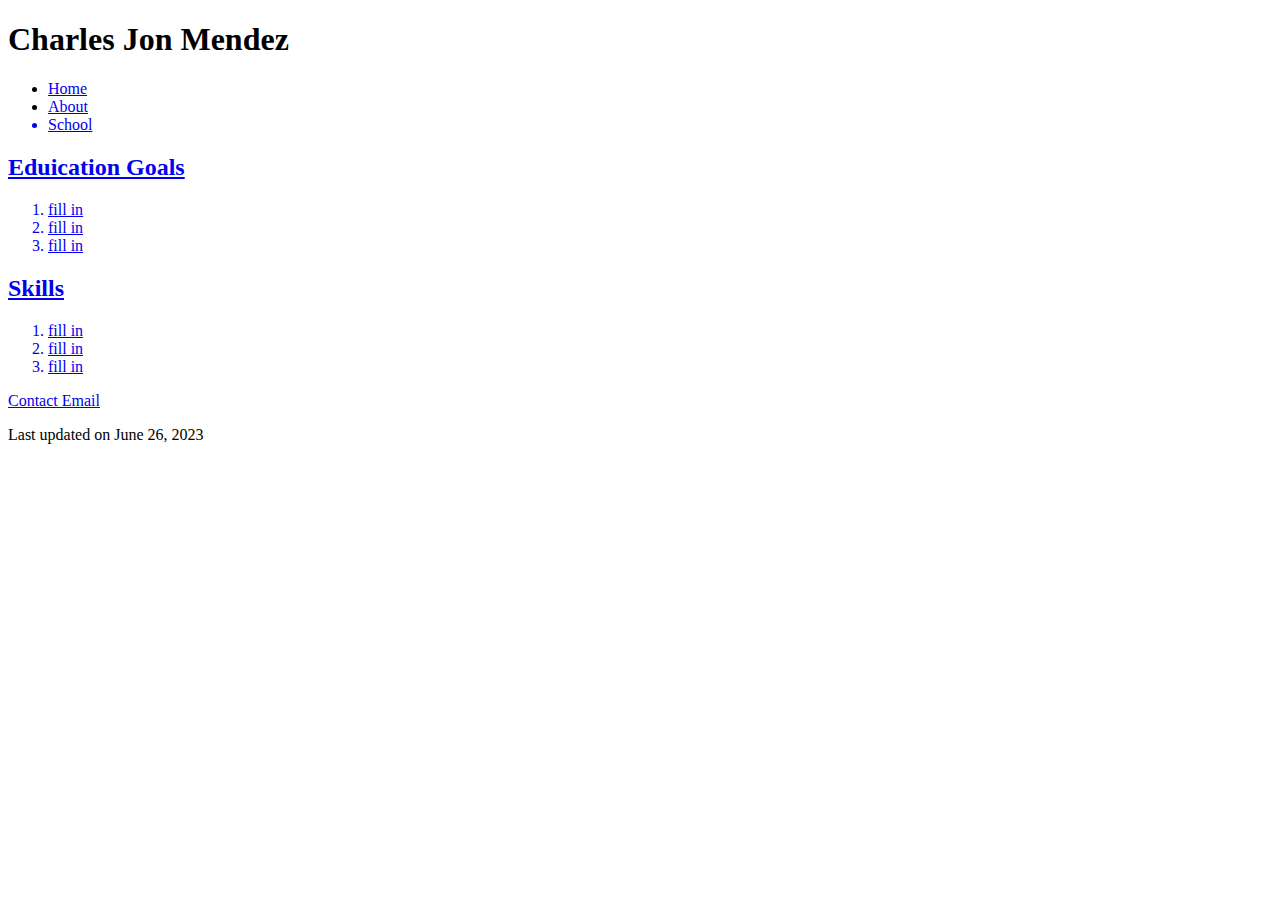
==== about.html @ d3cce327 "Add files via upload" ====
<!DOCTYPE html>
<html lang="en">
<head>
    <!-- comment -->
    <meta charset="utf-8"/>
    <meta name="keywords"
          content="terms"/>
    <title>Project 1-2</title>
    </head>
<body>
<h1>Charles Jon Mendez</h1>
    <nav>
        <ul>
            <li><a href="https://neonube.github.io/CIS162/index.html">Home</li>
            <li><a href="https://neonube.github.io/CIS162/about.html">About</li>
            <li>School</li>
        </ul>
    </nav>
    <h2>Eduication Goals</h2>
    <ol>
        <li>fill in</li>
        <li>fill in</li>
        <li>fill in</li>
    </ol>

<h2>Skills</h2>
<ol>
    <li>fill in</li>
    <li>fill in</li>
    <li>fill in</li>
</ol>
    <p><a href="mailto:chucktf@gmail.com">Contact Email</a></p>
    <p>Last updated on June 26, 2023</p>
</body>
</html>
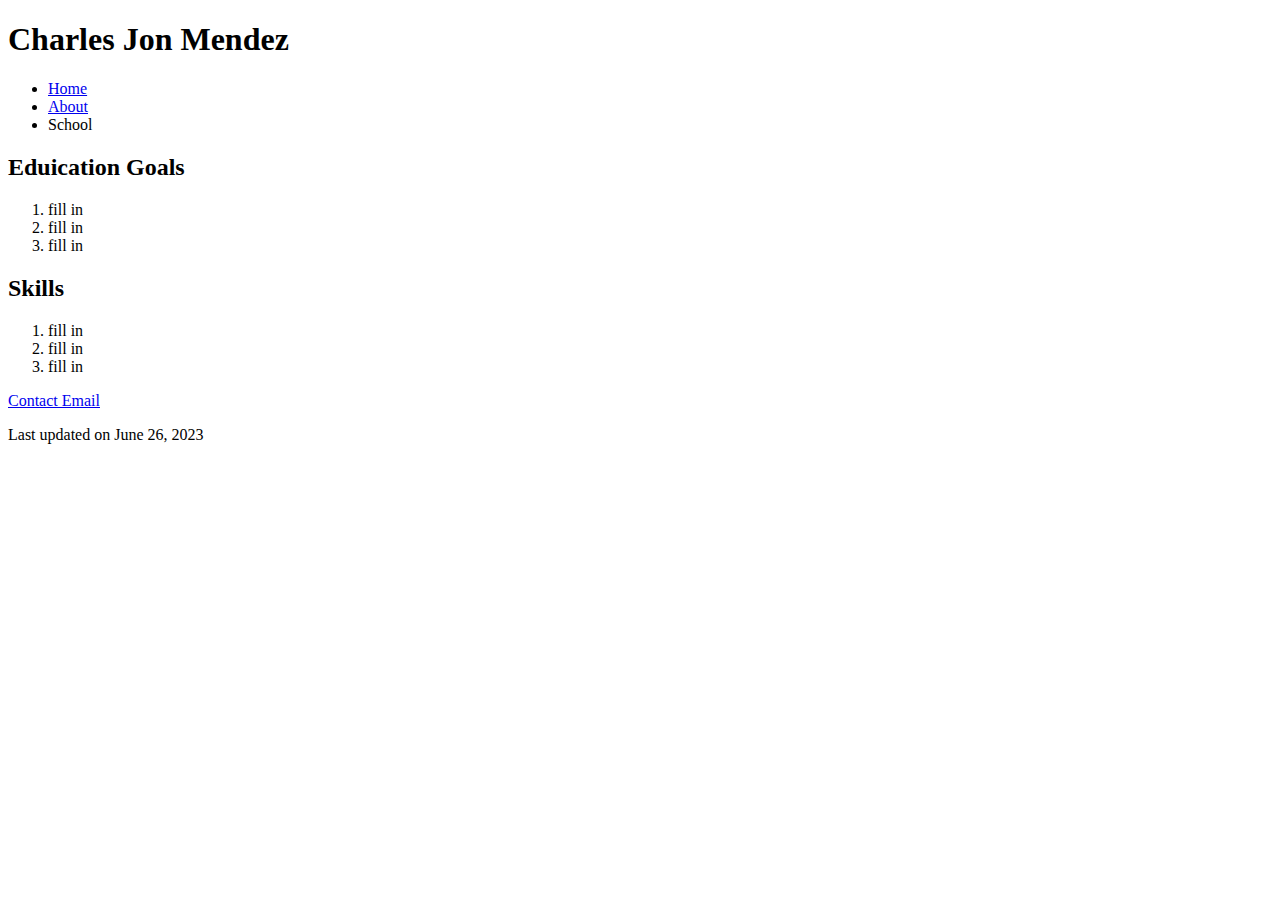
==== commit bf56e68a: "Add files via upload" ====
--- a/about.html
+++ b/about.html
@@ -11,8 +11,8 @@
 <h1>Charles Jon Mendez</h1>
     <nav>
         <ul>
-            <li><a href="https://neonube.github.io/CIS162/index.html">Home</li>
-            <li><a href="https://neonube.github.io/CIS162/about.html">About</li>
+            <li><a href="https://neonube.github.io/CIS162/index.html">Home</a></li>
+            <li><a href="https://neonube.github.io/CIS162/about.html">About</a></li>
             <li>School</li>
         </ul>
     </nav>
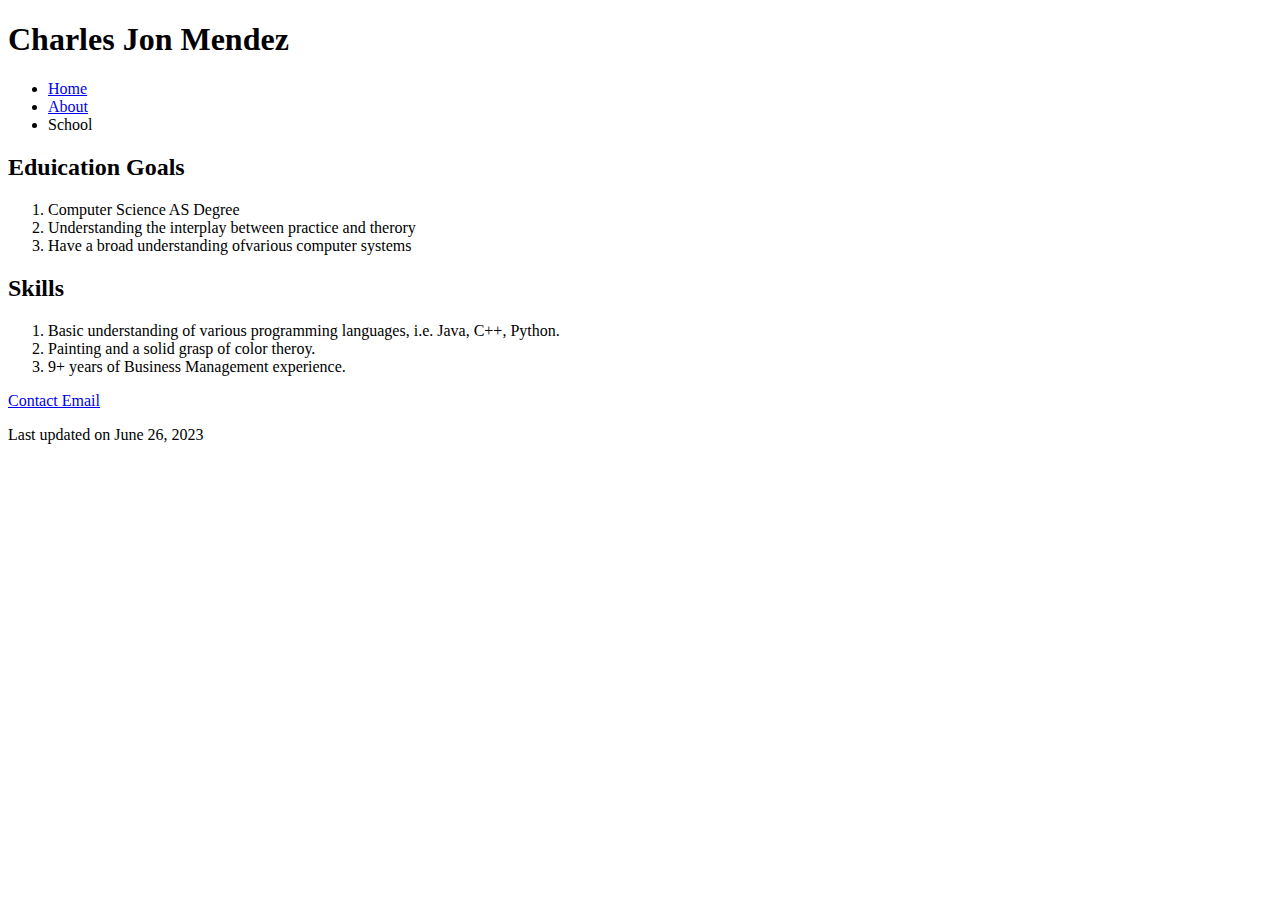
==== commit abcc4b2f: "Add files via upload" ====
--- a/about.html
+++ b/about.html
@@ -18,16 +18,16 @@
     </nav>
     <h2>Eduication Goals</h2>
     <ol>
-        <li>fill in</li>
-        <li>fill in</li>
-        <li>fill in</li>
+        <li>Computer Science AS Degree</li>
+        <li>Understanding the interplay between practice and therory</li>
+        <li>Have a broad understanding ofvarious computer systems</li>
     </ol>
 
 <h2>Skills</h2>
 <ol>
-    <li>fill in</li>
-    <li>fill in</li>
-    <li>fill in</li>
+    <li>Basic understanding of various programming languages, i.e. Java, C++, Python.</li>
+    <li>Painting and a solid grasp of color theroy.</li>
+    <li>9+ years of Business Management experience.</li>
 </ol>
     <p><a href="mailto:chucktf@gmail.com">Contact Email</a></p>
     <p>Last updated on June 26, 2023</p>
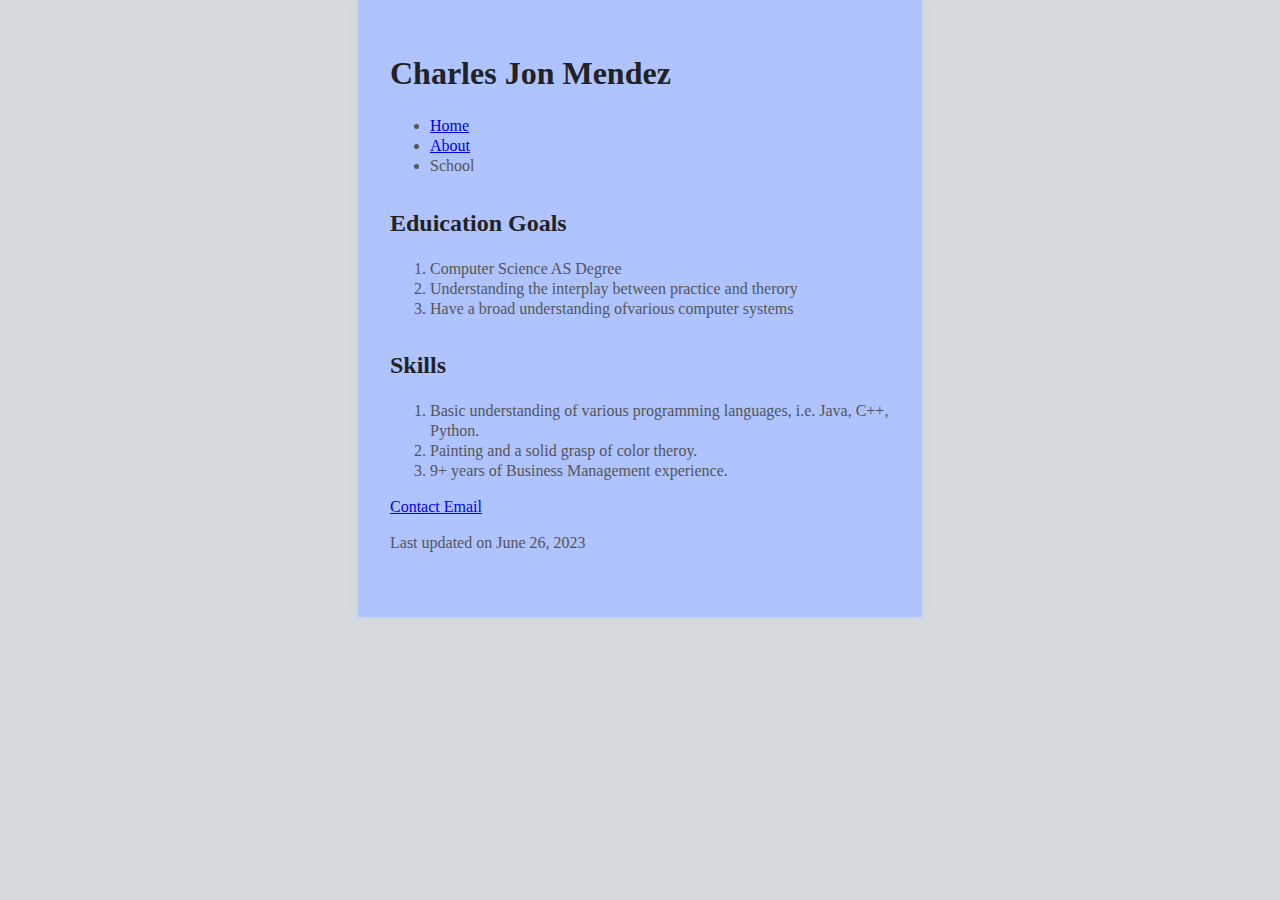
==== commit 0f267077: "Add files via upload" ====
--- a/about.html
+++ b/about.html
@@ -5,7 +5,8 @@
     <meta charset="utf-8"/>
     <meta name="keywords"
           content="terms"/>
-    <title>Project 1-2</title>
+    <link rel="stylesheet" href="main.css">
+    <title>Charles Menez</title>
     </head>
 <body>
 <h1>Charles Jon Mendez</h1>
--- a/main.css
+++ b/main.css
@@ -0,0 +1,28 @@
+html {
+    background: #D6DBDF;
+    -background-image: linear-gradient(270deg, rgb(230, 233, 233) 0%, rgb(216, 221, 221) 100%);
+    -webkit-font-smoothing: antialiased;
+}
+
+body {
+    background: #AFC4FF;
+    box-shadow: 0 0 10px rgba(0, 0, 0, 0.06);
+    color: #545454;
+    font-family:  "Times New Roman", Times, serif;
+    font-size: 16px;
+    line-height: 1.25;
+    margin: 0 auto;
+    max-width: 500px;
+    padding: 2em 2em 3em;
+}
+
+h1, h2, h3, h4, h5, h6 {
+    color: #222;
+    font-weight: 600;
+    line-height: 1.3;
+}
+
+h2 {
+    margin-top: 1.3em;
+}
+
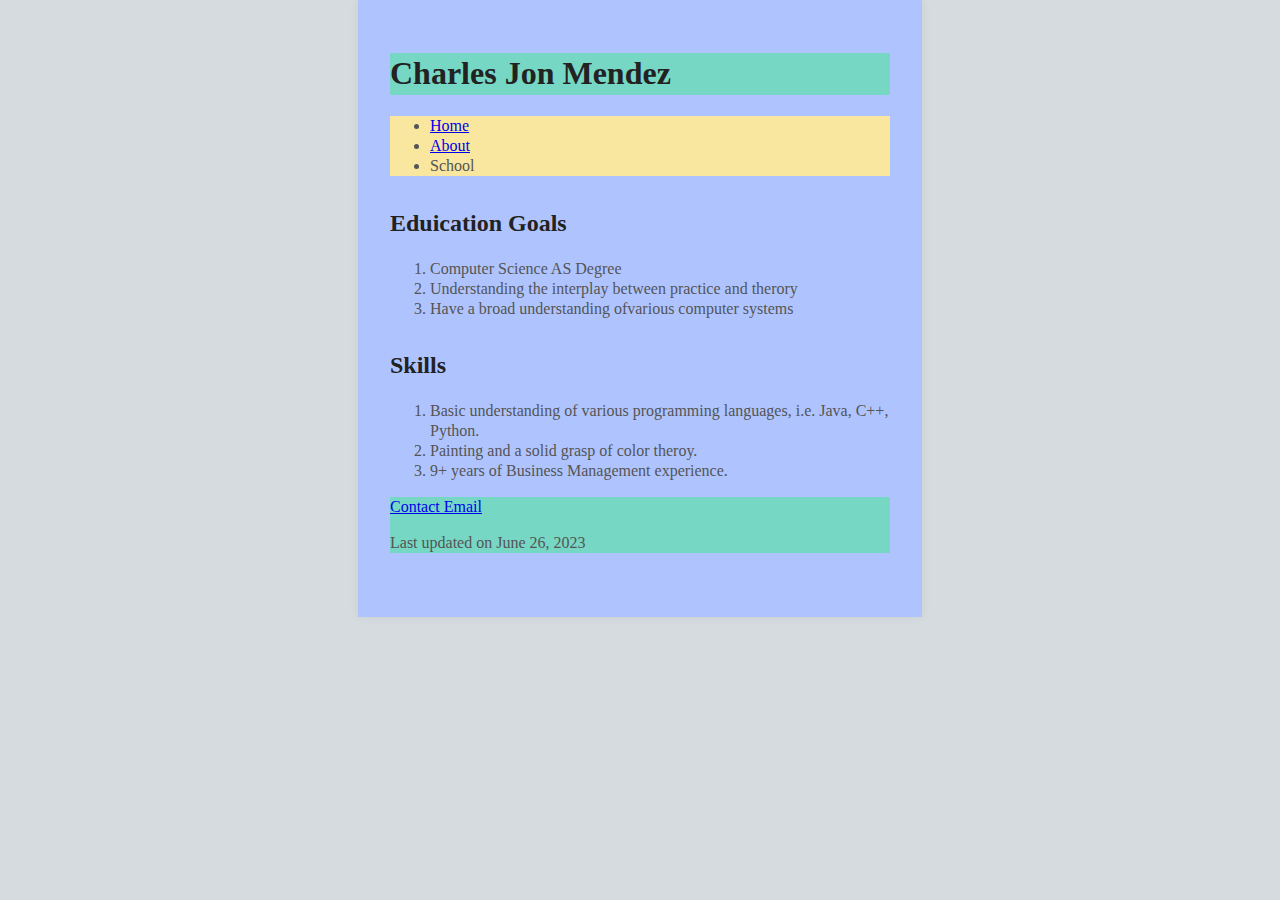
==== commit 21f7562f: "Add files via upload" ====
--- a/about.html
+++ b/about.html
@@ -8,15 +8,18 @@
     <link rel="stylesheet" href="main.css">
     <title>Charles Menez</title>
     </head>
-<body>
-<h1>Charles Jon Mendez</h1>
-    <nav>
+    
+<header>
+        <h1>Charles Jon Mendez</h1>
+</header>
+    <body>
+        <nav>
         <ul>
             <li><a href="https://neonube.github.io/CIS162/index.html">Home</a></li>
             <li><a href="https://neonube.github.io/CIS162/about.html">About</a></li>
             <li>School</li>
         </ul>
-    </nav>
+        </nav>
     <h2>Eduication Goals</h2>
     <ol>
         <li>Computer Science AS Degree</li>
@@ -30,7 +33,10 @@
     <li>Painting and a solid grasp of color theroy.</li>
     <li>9+ years of Business Management experience.</li>
 </ol>
+
+</body>
+<footer>
     <p><a href="mailto:chucktf@gmail.com">Contact Email</a></p>
     <p>Last updated on June 26, 2023</p>
-</body>
+</footer>
 </html>--- a/main.css
+++ b/main.css
@@ -15,7 +15,18 @@
     max-width: 500px;
     padding: 2em 2em 3em;
 }
-
+header {
+        background: #76D7C4;    
+}
+nav ul{
+    background: #F9E79F;
+}
+section{
+    background: #C39BD3;
+}
+footer{
+        background: #76D7C4;
+}
 h1, h2, h3, h4, h5, h6 {
     color: #222;
     font-weight: 600;
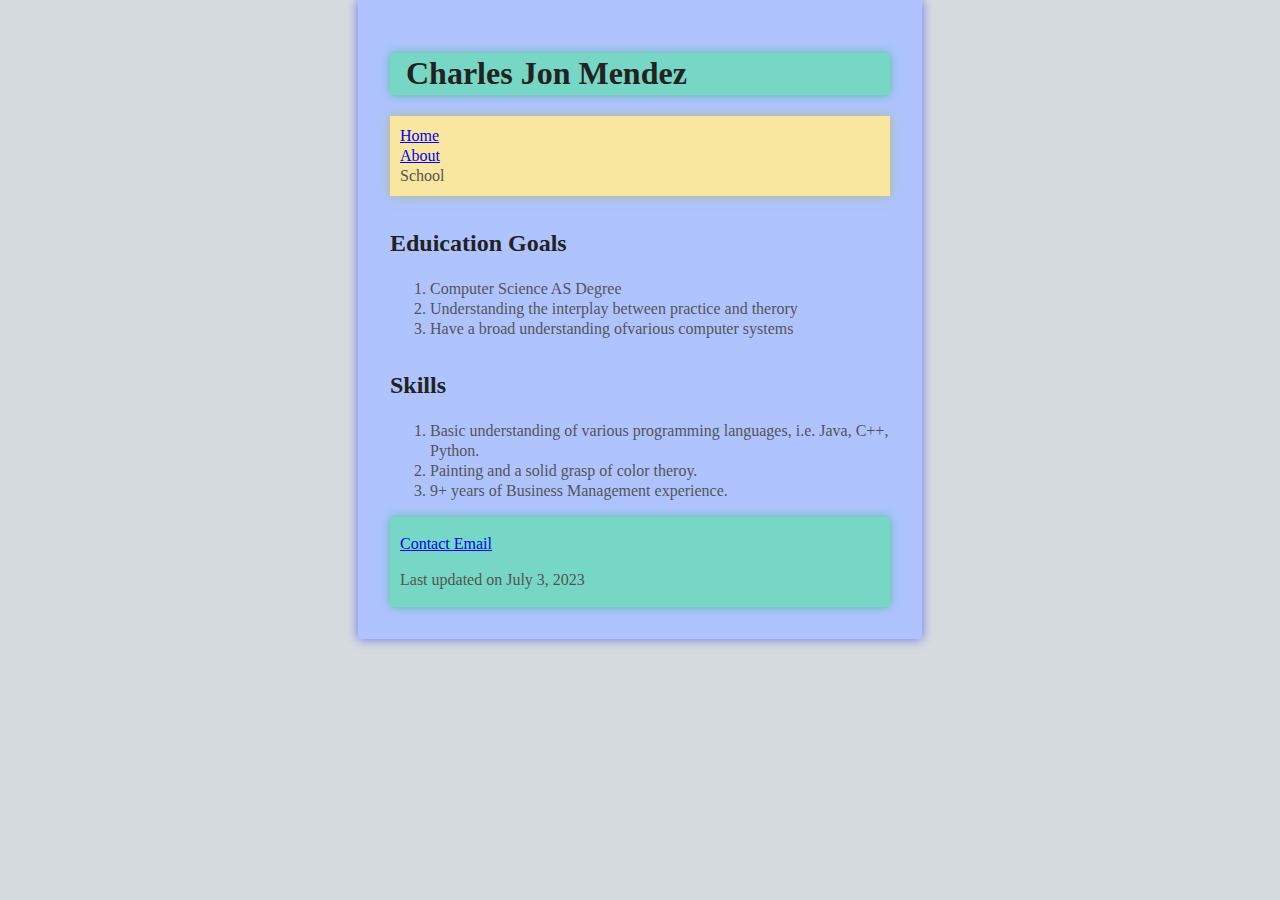
==== commit d9fecbe7: "Update about.html" ====
--- a/about.html
+++ b/about.html
@@ -33,10 +33,9 @@
     <li>Painting and a solid grasp of color theroy.</li>
     <li>9+ years of Business Management experience.</li>
 </ol>
-
-</body>
 <footer>
     <p><a href="mailto:chucktf@gmail.com">Contact Email</a></p>
-    <p>Last updated on June 26, 2023</p>
+    <p>Last updated on July 3, 2023</p>
 </footer>
-</html>+</body>
+</html>
--- a/main.css
+++ b/main.css
@@ -6,26 +6,33 @@
 
 body {
     background: #AFC4FF;
-    box-shadow: 0 0 10px rgba(0, 0, 0, 0.06);
+    box-shadow: 0px 0px 10px rgba(0, 0, 360, .5);
     color: #545454;
     font-family:  "Times New Roman", Times, serif;
     font-size: 16px;
     line-height: 1.25;
     margin: 0 auto;
     max-width: 500px;
-    padding: 2em 2em 3em;
+    padding: 2em 2em 2em;
 }
 header {
-        background: #76D7C4;    
+    background: #76D7C4;    
+    box-shadow: 0 0 10px rgba(0,180,80,0.5);
+    padding: 0em 1em; 
 }
 nav ul{
+    box-shadow: 0 0 10px rgba(180,180,0,0.5);
+    list-style-type: none;
     background: #F9E79F;
+    padding:10px;
 }
 section{
     background: #C39BD3;
 }
 footer{
-        background: #76D7C4;
+    background: #76D7C4;
+    box-shadow: 0 0 10px rgba(0,180,80,0.5);
+    padding: 1px 10px 1px 10px; 
 }
 h1, h2, h3, h4, h5, h6 {
     color: #222;
@@ -35,5 +42,4 @@
 
 h2 {
     margin-top: 1.3em;
-}
-
+}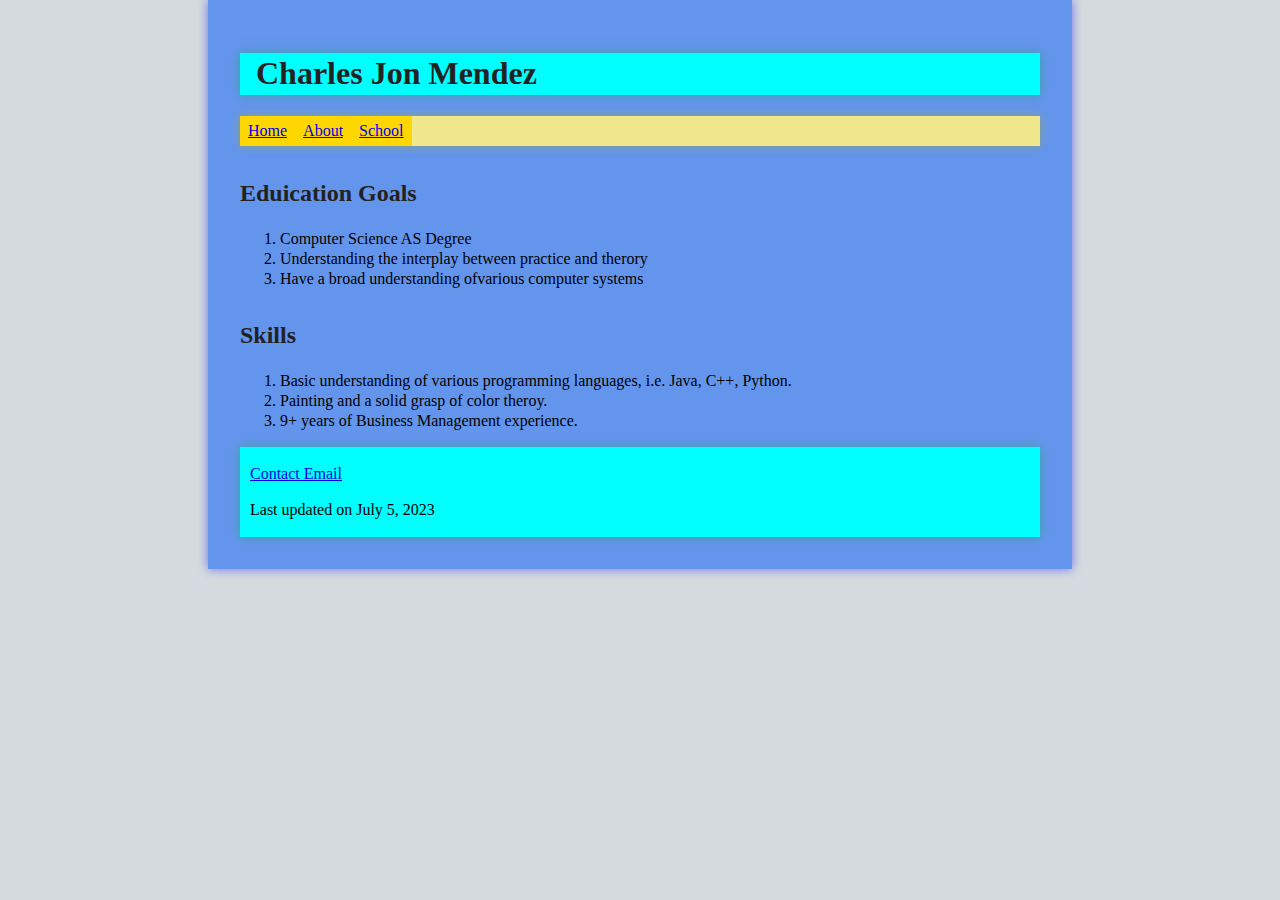
==== commit 941914fc: "Add files via upload" ====
--- a/about.html
+++ b/about.html
@@ -8,34 +8,32 @@
     <link rel="stylesheet" href="main.css">
     <title>Charles Menez</title>
     </head>
-    
-<header>
+<body>
+    <header>
         <h1>Charles Jon Mendez</h1>
-</header>
-    <body>
-        <nav>
+    </header>
+    <nav>
         <ul>
             <li><a href="https://neonube.github.io/CIS162/index.html">Home</a></li>
-            <li><a href="https://neonube.github.io/CIS162/about.html">About</a></li>
-            <li>School</li>
+            <li><a class="active" href="https://neonube.github.io/CIS162/about.html">About</a></li>
+            <li><a class="active" href="https://neonube.github.io/CIS162/school.html">School</a></li>
         </ul>
-        </nav>
+    </nav>
     <h2>Eduication Goals</h2>
     <ol>
         <li>Computer Science AS Degree</li>
         <li>Understanding the interplay between practice and therory</li>
         <li>Have a broad understanding ofvarious computer systems</li>
     </ol>
-
-<h2>Skills</h2>
-<ol>
-    <li>Basic understanding of various programming languages, i.e. Java, C++, Python.</li>
-    <li>Painting and a solid grasp of color theroy.</li>
-    <li>9+ years of Business Management experience.</li>
-</ol>
-<footer>
-    <p><a href="mailto:chucktf@gmail.com">Contact Email</a></p>
-    <p>Last updated on July 3, 2023</p>
-</footer>
+    <h2>Skills</h2>
+    <ol>
+        <li>Basic understanding of various programming languages, i.e. Java, C++, Python.</li>
+        <li>Painting and a solid grasp of color theroy.</li>
+        <li>9+ years of Business Management experience.</li>
+    </ol>
+    <footer>
+        <p><a href="mailto:chucktf@gmail.com">Contact Email</a></p>
+        <p>Last updated on July 5, 2023</p>
+    </footer>
 </body>
-</html>
+</html>--- a/main.css
+++ b/main.css
@@ -5,34 +5,95 @@
 }
 
 body {
-    background: #AFC4FF;
+    background: cornflowerblue;
     box-shadow: 0px 0px 10px rgba(0, 0, 360, .5);
-    color: #545454;
+    color: black;
     font-family:  "Times New Roman", Times, serif;
     font-size: 16px;
     line-height: 1.25;
-    margin: 0 auto;
-    max-width: 500px;
+    margin: auto;
+    max-width: 800px;
     padding: 2em 2em 2em;
+    column-gap: 4px;
+   
+}
+body::after{
+    clear: both;
+    content:"";
+    display:table;
 }
 header {
-    background: #76D7C4;    
+    background: aqua;    
     box-shadow: 0 0 10px rgba(0,180,80,0.5);
     padding: 0em 1em; 
 }
-nav ul{
+ul {
     box-shadow: 0 0 10px rgba(180,180,0,0.5);
     list-style-type: none;
-    background: #F9E79F;
-    padding:10px;
+    background: khaki;
+    padding:0px;
+    margin:auto;
+    border: 1px;
+    padding: 0px; 
+    width: inherit;
+    text-align: center;
+    overflow:hidden;
+    
 }
-section{
-    background: #C39BD3;
+li a{
+    display:block;
+    width:inherit;
+    background-color: gold;
+    text-align: center;
+    border-bottom: 1px ;
+    padding: 5px 8px 5px 8px;
+    float: left;
 }
+
+li a:hover/*.not(.active)*/{
+    background-color: khaki;/*background box*/
+    color:black;/*text color*/
+}
+/*
+li a.active{
+    background-color: palevioletred;
+    color: black;
+}
+*/
+li:last-child{
+    border-bottom: none;
+}
+lc{
+    clear: left;
+    float: left;
+    width: 55%;
+    padding: 5px;
+}
+rc{
+    float: left;
+    width: 40%;
+    padding: 5px;
+}
+bc{
+    clear:both;
+    content: "";
+    display: table;
+}
+/*footer::before{
+	clear:both;
+	content:"";
+    display:table;
+*/
 footer{
-    background: #76D7C4;
+	clear:both;
+    background: aqua;
     box-shadow: 0 0 10px rgba(0,180,80,0.5);
     padding: 1px 10px 1px 10px; 
+}
+footer::after{
+    clear: both;
+    content:"";
+    display:table;
 }
 h1, h2, h3, h4, h5, h6 {
     color: #222;
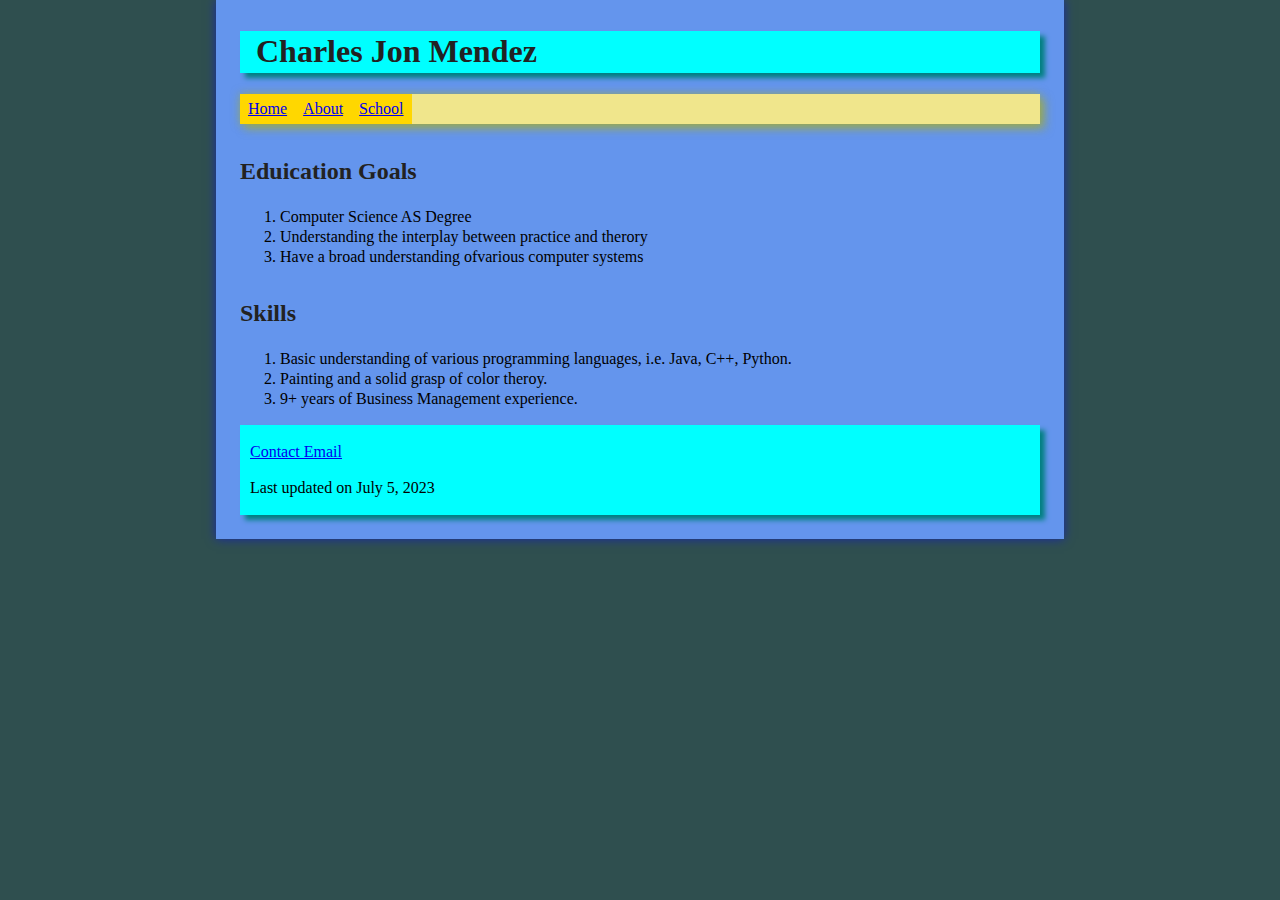
==== commit e0126d85: "Add files via upload" ====
--- a/about.html
+++ b/about.html
@@ -2,11 +2,11 @@
 <html lang="en">
 <head>
     <!-- comment -->
-    <meta charset="utf-8"/>
+    <meta charset="utf-8">
     <meta name="keywords"
-          content="terms"/>
+          content="terms">
     <link rel="stylesheet" href="main.css">
-    <title>Charles Menez</title>
+    <title>Charles Menez - About</title>
     </head>
 <body>
     <header>
@@ -19,18 +19,22 @@
             <li><a class="active" href="https://neonube.github.io/CIS162/school.html">School</a></li>
         </ul>
     </nav>
+    <section>
     <h2>Eduication Goals</h2>
     <ol>
         <li>Computer Science AS Degree</li>
         <li>Understanding the interplay between practice and therory</li>
         <li>Have a broad understanding ofvarious computer systems</li>
     </ol>
+    </section>
+    <section>
     <h2>Skills</h2>
     <ol>
         <li>Basic understanding of various programming languages, i.e. Java, C++, Python.</li>
         <li>Painting and a solid grasp of color theroy.</li>
         <li>9+ years of Business Management experience.</li>
     </ol>
+    </section>
     <footer>
         <p><a href="mailto:chucktf@gmail.com">Contact Email</a></p>
         <p>Last updated on July 5, 2023</p>
--- a/main.css
+++ b/main.css
@@ -1,9 +1,16 @@
 html {
-    background: #D6DBDF;
+    background: darkslategray;
     -background-image: linear-gradient(270deg, rgb(230, 233, 233) 0%, rgb(216, 221, 221) 100%);
     -webkit-font-smoothing: antialiased;
 }
-
+header {
+    background: aqua;    
+    box-shadow: 5px 5px 5px 0px teal;
+    padding: 0em 1em; 
+}
+nav{
+        box-shadow: 5px 5px 10px 0px rgba(180,180,0,0.5);
+}
 body {
     background: cornflowerblue;
     box-shadow: 0px 0px 10px rgba(0, 0, 360, .5);
@@ -13,20 +20,15 @@
     line-height: 1.25;
     margin: auto;
     max-width: 800px;
-    padding: 2em 2em 2em;
-    column-gap: 4px;
+    padding: 10px 24px 24px 24px;
+    /*column-gap: 40px;*/
    
-}
+}/*
 body::after{
     clear: both;
     content:"";
     display:table;
-}
-header {
-    background: aqua;    
-    box-shadow: 0 0 10px rgba(0,180,80,0.5);
-    padding: 0em 1em; 
-}
+}*/
 ul {
     box-shadow: 0 0 10px rgba(180,180,0,0.5);
     list-style-type: none;
@@ -38,7 +40,6 @@
     width: inherit;
     text-align: center;
     overflow:hidden;
-    
 }
 li a{
     display:block;
@@ -63,21 +64,27 @@
 li:last-child{
     border-bottom: none;
 }
-lc{
+.full{
+    clear:both;
+    content: "";
+    display: table;
+}
+.leftColumn{
     clear: left;
     float: left;
     width: 55%;
-    padding: 5px;
+    padding: 0;
+    margin: 0;
 }
-rc{
+.rightColumn{
     float: left;
     width: 40%;
-    padding: 5px;
+    padding: 0px;
+    margin: 0px;
 }
-bc{
-    clear:both;
-    content: "";
-    display: table;
+.spacer{
+    float:left;
+    min-width: 5%;
 }
 /*footer::before{
 	clear:both;
@@ -87,8 +94,8 @@
 footer{
 	clear:both;
     background: aqua;
-    box-shadow: 0 0 10px rgba(0,180,80,0.5);
-    padding: 1px 10px 1px 10px; 
+    box-shadow: 5px 5px 5px 0px teal;
+    padding: 1px 5px 1px 10px; 
 }
 footer::after{
     clear: both;
